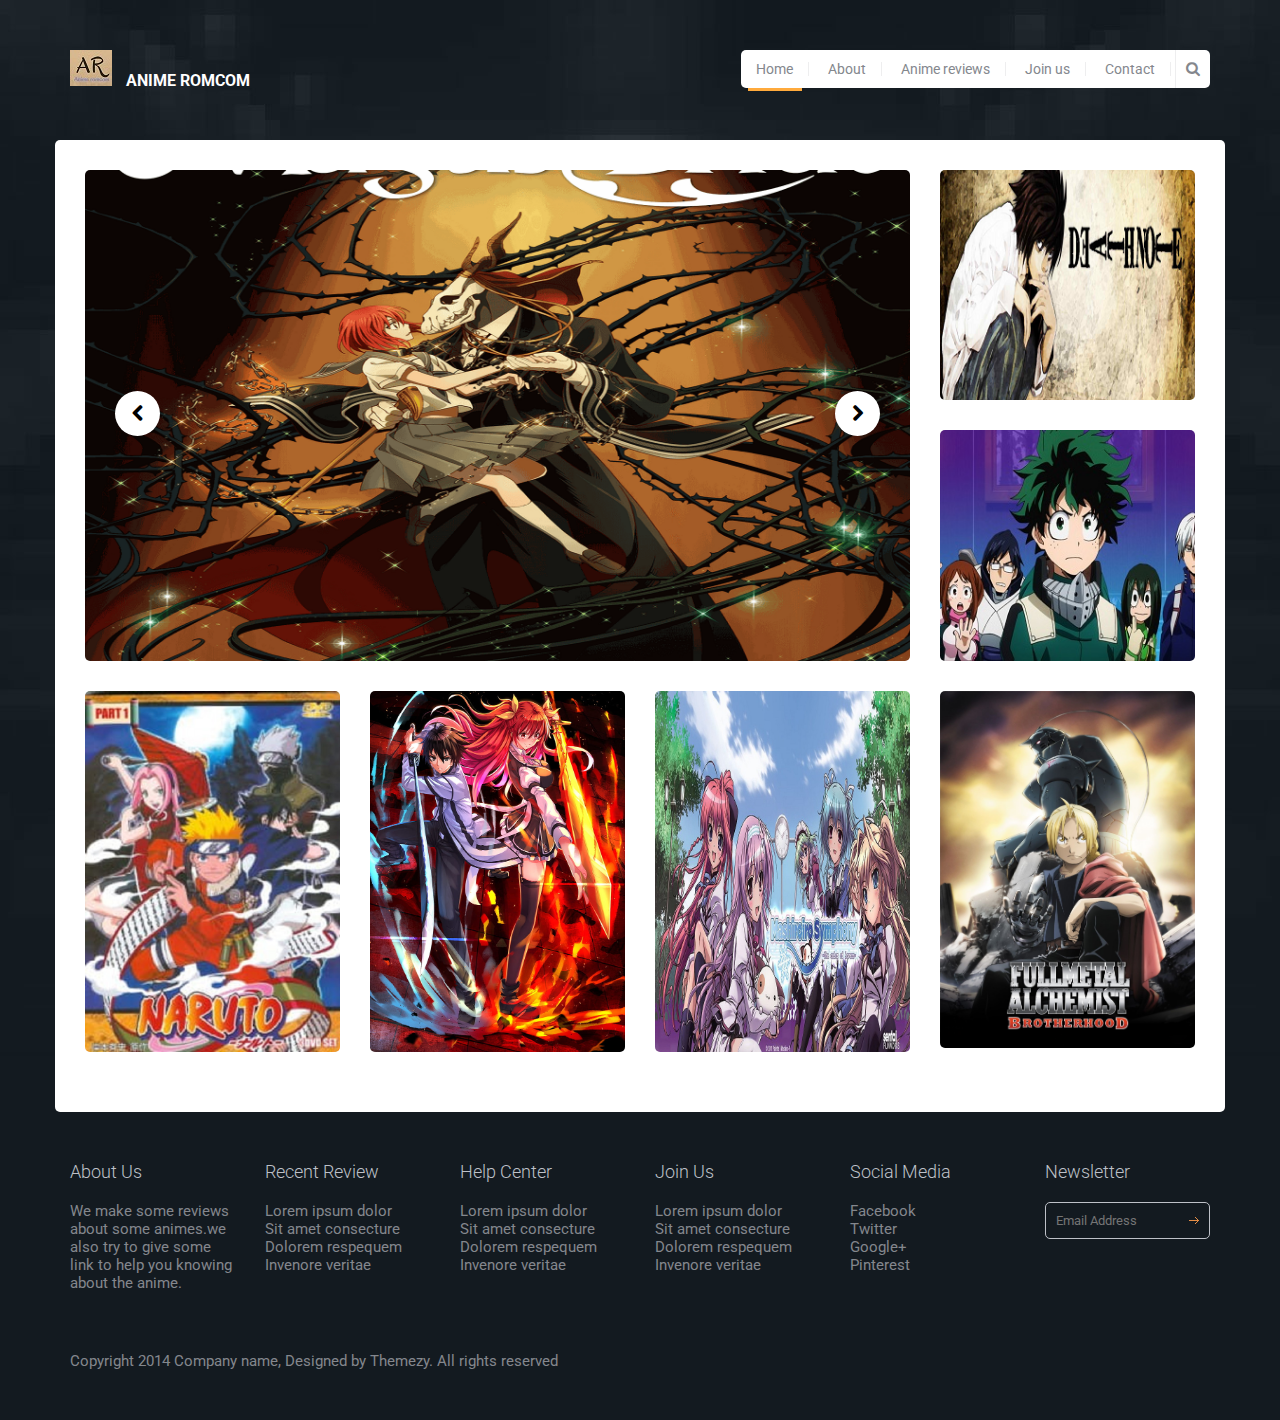
==== index.html @ d16ddba5 "First Website" ====
<!DOCTYPE html>
<html lang="en">
	<head>
		<meta charset="UTF-8">
		<meta http-equiv="X-UA-Compatible" content="IE=edge">
		<meta name="viewport" content="width=device-width, initial-scale=1.0,maximum-scale=1">
		
		<title>Movie Review</title>

		<!-- Loading third party fonts -->
		<link href="http://fonts.googleapis.com/css?family=Roboto:300,400,700|" rel="stylesheet" type="text/css">
		<link href="fonts/font-awesome.min.css" rel="stylesheet" type="text/css">

		<!-- Loading main css file -->
		<link rel="stylesheet" href="style.css">
		
		<!--[if lt IE 9]>
		<script src="js/ie-support/html5.js"></script>
		<script src="js/ie-support/respond.js"></script>
		<![endif]-->

	</head>


	<body>
		

		<div id="site-content">
			<header class="site-header">
				<div class="container">
					<a href="index.html" id="branding">
						<img src="images/logo.png" alt="" class="logo">
						<div class="logo-copy">
							<h1 class="site-title">Anime Romcom</h1>
							<small class="site-description">  </small>
						</div>
					</a> <!-- #branding -->

					<div class="main-navigation">
						<button type="button" class="menu-toggle"><i class="fa fa-bars"></i></button>
						<ul class="menu">
							<li class="menu-item current-menu-item"><a href="index.html">Home</a></li>
							<li class="menu-item"><a href="about.html">About</a></li>
							<li class="menu-item"><a href="review.html">Anime reviews</a></li>
							<li class="menu-item"><a href="joinus.html">Join us</a></li>
							<li class="menu-item"><a href="contact.html">Contact</a></li>
						</ul> <!-- .menu -->

						<form action="#" class="search-form">
							<input type="text" placeholder="Search...">
							<button><i class="fa fa-search"></i></button>
						</form>
                        <script type="text/javascript">
    document.getElementById('frmSearch').onsubmit = function() {
        window.location = 'http://www.google.com/search?q=site:yoursitename.com ' + document.getElementById('txtSearch').value;
        return false;
    }
</script>
					</div> <!-- .main-navigation -->

					<div class="mobile-navigation"></div>
				</div>
			</header>
			<main class="main-content">
				<div class="container">
					<div class="page">
						<div class="row">
							<div class="col-md-9">
								<div class="slider">
									<ul class="slides">
										<li><a href="#"><img src="dummy/slide-1.jpg" alt="Slide 1"></a></li>
										<li><a href="#"><img src="dummy/slide-2.jpg" alt="Slide 2"></a></li>
										<li><a href="#"><img src="dummy/slide-3.jpg" alt="Slide 3"></a></li>
									</ul>
								</div>
							</div>
							<div class="col-md-3">
								<div class="row">
									<div class="col-sm-6 col-md-12">
										<div class="latest-movie">
											<a href="#"><img src="dummy/thumb-1.jpg" alt="Movie 1"></a>
										</div>
									</div>
									<div class="col-sm-6 col-md-12">
										<div class="latest-movie">
											<a href="#"><img src="dummy/thumb-2.jpg" alt="Movie 2"></a>
										</div>
									</div>
								</div>
							</div>
						</div> <!-- .row -->
						<div class="row">
							<div class="col-sm-6 col-md-3">
								<div class="latest-movie">
									<a href="#"><img src="dummy/thumb-3.jpg" alt="Movie 3"></a>
								</div>
							</div>
							<div class="col-sm-6 col-md-3">
								<div class="latest-movie">
									<a href="#"><img src="dummy/thumb-4.jpg" alt="Movie 4"></a>
								</div>
							</div>
							<div class="col-sm-6 col-md-3">
								<div class="latest-movie">
									<a href="#"><img src="dummy/thumb-5.jpg" alt="Movie 5"></a>
								</div>
							</div>
							<div class="col-sm-6 col-md-3">
								<div class="latest-movie">
									<a href="#"><img src="dummy/thumb-6.jpg" alt="Movie 6"></a>
								</div>
							</div>
						</div> <!-- .row -->
						
						
								</ul> <!-- .movie-schedule -->
							</div>
						</div>
					</div>
				</div> <!-- .container -->
			</main>
			<footer class="site-footer">
				<div class="container">
					<div class="row">
						<div class="col-md-2">
							<div class="widget">
								<h3 class="widget-title">About Us</h3>
								<p>We make some reviews about some animes.we also try to give some link to help you knowing about the anime.</p>
							</div>
						</div>
						<div class="col-md-2">
							<div class="widget">
								<h3 class="widget-title">Recent Review</h3>
								<ul class="no-bullet">
									<li><a href="#">Lorem ipsum dolor</a></li>
									<li><a href="#">Sit amet consecture</a></li>
									<li><a href="#">Dolorem respequem</a></li>
									<li><a href="#">Invenore veritae</a></li>
								</ul>
							</div>
						</div>
						<div class="col-md-2">
							<div class="widget">
								<h3 class="widget-title">Help Center</h3>
								<ul class="no-bullet">
									<li><a href="#">Lorem ipsum dolor</a></li>
									<li><a href="#">Sit amet consecture</a></li>
									<li><a href="#">Dolorem respequem</a></li>
									<li><a href="#">Invenore veritae</a></li>
								</ul>
							</div>
						</div>
						<div class="col-md-2">
							<div class="widget">
								<h3 class="widget-title">Join Us</h3>
								<ul class="no-bullet">
									<li><a href="#">Lorem ipsum dolor</a></li>
									<li><a href="#">Sit amet consecture</a></li>
									<li><a href="#">Dolorem respequem</a></li>
									<li><a href="#">Invenore veritae</a></li>
								</ul>
							</div>
						</div>
						<div class="col-md-2">
							<div class="widget">
								<h3 class="widget-title">Social Media</h3>
								<ul class="no-bullet">
									<li><a href="#">Facebook</a></li>
									<li><a href="#">Twitter</a></li>
									<li><a href="#">Google+</a></li>
									<li><a href="#">Pinterest</a></li>
								</ul>
							</div>
						</div>
						<div class="col-md-2">
							<div class="widget">
								<h3 class="widget-title">Newsletter</h3>
								<form action="#" class="subscribe-form">
									<input type="text" placeholder="Email Address">
								</form>
							</div>
						</div>
					</div> <!-- .row -->

					<div class="colophon">Copyright 2014 Company name, Designed by Themezy. All rights reserved</div>
				</div> <!-- .container -->

			</footer>
		</div>
		<!-- Default snippet for navigation -->
		


		<script src="js/jquery-1.11.1.min.js"></script>
		<script src="js/plugins.js"></script>
		<script src="js/app.js"></script>
		
	</body>

</html>
---- style.css ----
article,
aside,
details,
figcaption,
figure,
footer,
header,
hgroup,
nav,
section,
summary {
  display: block; }

audio,
canvas,
video {
  display: inline-block; }

audio:not([controls]) {
  display: none;
  height: 0; }

[hidden], template {
  display: none; }

html {
  background: #fff;
  color: #000;
  -webkit-text-size-adjust: 100%;
  -ms-text-size-adjust: 100%; }

html,
button,
input,
select,
textarea {
  font-family: sans-serif; }

body {
  margin: 0; }

a {
  background: transparent; }
  a:focus {
    outline: thin dotted; }
  a:hover, a:active {
    outline: 0; }

h1 {
  font-size: 2em;
  margin: 0.67em 0; }

h2 {
  font-size: 1.5em;
  margin: 0.83em 0; }

h3 {
  font-size: 1.17em;
  margin: 1em 0; }

h4 {
  font-size: 1em;
  margin: 1.33em 0; }

h5 {
  font-size: 0.83em;
  margin: 1.67em 0; }

h6 {
  font-size: 0.75em;
  margin: 2.33em 0; }

abbr[title] {
  border-bottom: 1px dotted; }

b,
strong {
  font-weight: bold; }

dfn {
  font-style: italic; }

mark {
  background: #ff0;
  color: #000; }

code,
kbd,
pre,
samp {
  font-family: monospace, serif;
  font-size: 1em; }

pre {
  white-space: pre;
  white-space: pre-wrap;
  word-wrap: break-word; }

q {
  quotes: "\201C" "\201D" "\2018" "\2019"; }

q:before,
q:after {
  content: '';
  content: none; }

small {
  font-size: 80%; }

sub,
sup {
  font-size: 75%;
  line-height: 0;
  position: relative;
  vertical-align: baseline; }

sup {
  top: -0.5em; }

sub {
  bottom: -0.25em; }

img {
  border: 0; }

svg:not(:root) {
  overflow: hidden; }

figure {
  margin: 0; }

fieldset {
  border: 1px solid #c0c0c0;
  margin: 0 2px;
  padding: 0.35em 0.625em 0.75em; }

legend {
  border: 0;
  padding: 0;
  white-space: normal; }

button,
input,
select,
textarea {
  font-family: inherit;
  font-size: 100%;
  margin: 0;
  vertical-align: baseline; }

button,
input {
  line-height: normal; }

button,
select {
  text-transform: none; }

button,
html input[type="button"],
input[type="reset"],
input[type="submit"] {
  -webkit-appearance: button;
  cursor: pointer; }

button[disabled],
input[disabled] {
  cursor: default; }

input[type="checkbox"],
input[type="radio"] {
  -moz-box-sizing: border-box;
       box-sizing: border-box;
  padding: 0; }

input[type="search"] {
  -webkit-appearance: textfield;
  -moz-box-sizing: content-box;
  box-sizing: content-box; }

input[type="search"]::-webkit-search-cancel-button,
input[type="search"]::-webkit-search-decoration {
  -webkit-appearance: none; }

button::-moz-focus-inner, input::-moz-focus-inner {
  border: 0;
  padding: 0; }

textarea {
  overflow: auto;
  vertical-align: top; }

table {
  border-collapse: collapse;
  border-spacing: 0; }

*, *:before, *:after {
  -moz-box-sizing: border-box;
       box-sizing: border-box; }

/*
 * Global Styles
 */
body {
  background-color: #131a20;
  background-image: url(dummy/background.jpg);
  background-position: top center;
  background-repeat: no-repeat;
  color: #84878d;
  font-family: "Roboto", "Open Sans", sans-serif;
  font-size: 15px;
  font-weight: 400;
  line-height: normal; }

h1, h2, h3, h4, h5, h6 {
  font-weight: 700;
  margin: 0 0 20px; }

hr {
  border: none;
  border-bottom: 1px solid #777; }

ul, ol {
  margin: 0;
  padding-left: 0; }

a {
  text-decoration: none;
  color: black; }

address {
  font-style: normal; }

p {
  margin-top: 0; }

form input, form textarea, form select {
  outline: none;
  border: 1px solid #ccc;
  padding: 10px;
  border-radius: 5px;
  outline: none; }
form select {
  -webkit-appearance: none;
  -moz-appearance: none;
  appearance: none; }
form textarea {
  resize: vertical; }

/*
 * Reusable Components Style
 */
.button, form input[type="submit"], form button, form input[type="reset"], .contact-form input[type="submit"] {
  border: none;
  background: #ffaa3c;
  padding: 10px;
  border-radius: 3px;
  color: #92601e;
  box-shadow: 0 1px 1px rgba(0, 0, 0, 0.3);
  -webkit-transition: .3s ease;
          transition: .3s ease; }
  .button:hover, form input[type="submit"]:hover, form button:hover, form input[type="reset"]:hover, .contact-form input[type="submit"]:hover, .button:focus, form input[type="submit"]:focus, form button:focus, form input[type="reset"]:focus, .contact-form input[type="submit"]:focus {
    background-color: #ffc06f; }

.slider {
  position: relative;
  margin-bottom: 30px; }
  .slider .slides {
    list-style: none;
    *zoom: 1; }
    .slider .slides:after {
      content: " ";
      clear: both;
      display: block;
      overflow: hidden;
      height: 0; }
  .slider li {
    border-radius: 5px;
    overflow: hidden; }
  .slider img {
    max-width: 100%;
    width: 100%;
    height: auto;
    display: block; }
  .slider .flex-direction-nav {
    list-style: none;
    z-index: 2;
    position: absolute;
    top: 45%;
    width: 100%; }
    .slider .flex-direction-nav a {
      width: 45px;
      height: 45px;
      border-radius: 50%;
      background: white;
      text-align: center;
      line-height: 2.5;
      font-size: 18px;
      font-size: 1.2em;
      display: block;
      position: absolute;
      -webkit-transition: .3s ease;
              transition: .3s ease; }
      .slider .flex-direction-nav a:hover {
        background-color: #ffaa3c;
        color: white; }
    .slider .flex-direction-nav .flex-prev {
      left: 30px; }
    .slider .flex-direction-nav .flex-next {
      right: 30px; }

.latest-movie {
  margin-bottom: 30px;
  border-radius: 5px;
  overflow: hidden; }
  .latest-movie img {
    max-width: 100%;
    width: 100%;
    display: block;
    height: auto; }


.team {
  text-align: center;
  margin: 0 0 30px; }
  .team .team-image {
    width: 70px;
    height: 70px;
    border-radius: 20%;
    overflow: hidden;
    margin: 0 auto 10px; }
    .team .team-image img {
      display: block;
      max-width: 100%;
      width: 100%; }
  .team .team-name {
    text-decoration-color: black;
    font-size: 16px;
    font-size: 1.0666666667em;
    margin: 0; }
  .team .team-title {
    font-size: 12px;
    font-size: 0.8em; }

.social-links {
  margin: 20px 0; }
  .social-links a {
    color: white;
    display: inline-block;
    width: 30px;
    height: 30px;
    text-align: center;
    border-radius: 50%;
    line-height: 1.9;
    -webkit-transition: .3s ease;
            transition: .3s ease; }
  .social-links .facebook {
    background-color: #204385; }
    .social-links .facebook:hover {
      background-color: #2a58ae; }
  .social-links .twitter {
    background-color: #2aa9e0; }
    .social-links .twitter:hover {
      background-color: #57bbe6; }
  .social-links .google-plus {
    background-color: #d3492c; }
    .social-links .google-plus:hover {
      background-color: #dc6d56; }
   .youtube {
   background: #bb0000;
   color: white;
}

.breadcrumbs {
  padding-bottom: 20px;
  margin-bottom: 30px;
  border-bottom: 1px solid #ebebeb; }
  .breadcrumbs a {
    font-weight: 400;
    color: #9ea1a6; }
    .breadcrumbs a:after {
      content: " ";
      width: 8px;
      height: 5px;
      display: inline-block;
      margin-left: 10px;
      margin-right: 10px;
      background: url(images/arrow-gray.png) no-repeat; }
    .breadcrumbs a:hover {
      color: #ffaa3c; }
  .breadcrumbs span {
    color: #84878d; }

ul.arrow {
  list-style: none; }
  ul.arrow li {
    padding-left: 20px;
    background: url(images/arrow.png) no-repeat 0 center;
    margin-bottom: 5px; }
    ul.arrow li a {
      color: #84878d;
      -webkit-transition: .3s ease;
              transition: .3s ease; }
      ul.arrow li a:hover {
        color: #ffaa3c; }

/* Star rating style */
.star-rating {
  display: inline-block;
  overflow: hidden;
  position: relative;
  top: 2px;
  height: 1em;
  line-height: 1.1;
  font-size: 15px;
  font-size: 1em;
  width: 4.7em;
  font-family: "FontAwesome"; }

.star-rating:before {
  content: "\f005\f005\f005\f005\f005";
  float: left;
  top: 0;
  left: 0;
  position: absolute; }

.star-rating span {
  overflow: hidden;
  float: left;
  top: 0;
  left: 0;
  position: absolute;
  padding-top: 1.5em; }

.star-rating span:before {
  content: "\f005\f005\f005\f005\f005";
  top: 0;
  position: absolute;
  left: 0;
  color: #ffaa3c; }

.feature {
  margin-bottom: 30px; }
  .feature .feature-title {
    color: #ffaa3c;
    font-size: 30px;
    font-size: 2em;
    margin: 0; }
  .feature .feature-subtitle {
    font-size: 24px;
    font-size: 1.6em;
    margin: 0 0 30px;
    font-weight: 300;
    display: block; }
  .feature p {
    margin-bottom: 30px; }

.map {
  clear: both;
  height: 490px;
  margin-bottom: 30px; }

.contact-detail {
  list-style: none;
  margin-bottom: 30px; }
  .contact-detail li {
    padding-left: 30px;
    position: relative;
    margin-bottom: 10px; }
    .contact-detail li img {
      position: absolute;
      left: 0;
      top: 5px; }

.contact-form {
  margin-bottom: 30px;
  *zoom: 1; }
  .contact-form:after {
    content: " ";
    clear: both;
    display: block;
    overflow: hidden;
    height: 0; }
  .contact-form input:not([type="submit"]), .contact-form textarea {
    margin-bottom: 10px;
    border: 1px solid #ccc;
    padding: 10px 10px 10px 40px;
    display: block;
    width: 100%;
    border-radius: 3px;
    box-shadow: inset 0 1px 1px rgba(0, 0, 0, 0.1);
    background-repeat: no-repeat;
    background-position: 10px 15px;
    -webkit-transition: .3s ease;
            transition: .3s ease;
    outline: none; }
    .contact-form input:not([type="submit"]):focus, .contact-form input:not([type="submit"]):hover, .contact-form textarea:focus, .contact-form textarea:hover {
      border-color: #ffaa3c; }
  .contact-form textarea {
    min-height: 100px; }
  .contact-form .name {
    background-image: url("images/icon-contact-user.png"); }
    @media all and (-webkit-min-device-pixel-ratio: 1.5), all and (-o-min-device-pixel-ratio: 3 / 2), all and (min--moz-device-pixel-ratio: 1.5), all and (min-device-pixel-ratio: 1.5) {
      .contact-form .name {
        background-image: url("images/icon-contact-user@2x.png");
        background-size: 12px 14px; } }
  .contact-form .email {
    background-image: url("images/icon-contact-envelope.png"); }
    @media all and (-webkit-min-device-pixel-ratio: 1.5), all and (-o-min-device-pixel-ratio: 3 / 2), all and (min--moz-device-pixel-ratio: 1.5), all and (min-device-pixel-ratio: 1.5) {
      .contact-form .email {
        background-image: url("images/icon-contact-envelope@2x.png");
        background-size: 14px 11px; } }
  .contact-form .website {
    background-image: url("images/icon-contact-globe.png"); }
    @media all and (-webkit-min-device-pixel-ratio: 1.5), all and (-o-min-device-pixel-ratio: 3 / 2), all and (min--moz-device-pixel-ratio: 1.5), all and (min-device-pixel-ratio: 1.5) {
      .contact-form .website {
        background-image: url("images/icon-contact-globe@2x.png");
        background-size: 14px 14px; } }
  .contact-form .message {
    background-image: url("images/icon-contact-pencil.png"); }
    @media all and (-webkit-min-device-pixel-ratio: 1.5), all and (-o-min-device-pixel-ratio: 3 / 2), all and (min--moz-device-pixel-ratio: 1.5), all and (min-device-pixel-ratio: 1.5) {
      .contact-form .message {
        background-image: url("images/icon-contact-pencil@2x.png");
        background-size: 14px 14px; } }
  .contact-form input[type="submit"] {
    float: right; }

.container {
  margin-right: auto;
  margin-left: auto;
  padding-left: 15px;
  padding-right: 15px;
  *zoom: 1; }
  .container:after {
    content: " ";
    clear: both;
    display: block;
    overflow: hidden;
    height: 0; }
  @media (min-width: 768px) {
    .container {
      width: 750px; } }
  @media (min-width: 992px) {
    .container {
      width: 970px; } }
  @media (min-width: 1200px) {
    .container {
      width: 1170px; } }

.container-fluid {
  margin-right: auto;
  margin-left: auto;
  padding-left: 15px;
  padding-right: 15px;
  *zoom: 1; }
  .container-fluid:after {
    content: " ";
    clear: both;
    display: block;
    overflow: hidden;
    height: 0; }

.row {
  margin-left: -15px;
  margin-right: -15px;
  *zoom: 1; }
  .row:after {
    content: " ";
    clear: both;
    display: block;
    overflow: hidden;
    height: 0; }

.col-xs-1, .col-sm-1, .col-md-1, .col-lg-1, .col-xs-2, .col-sm-2, .col-md-2, .col-lg-2, .col-xs-3, .col-sm-3, .col-md-3, .col-lg-3, .col-xs-4, .col-sm-4, .col-md-4, .col-lg-4, .col-xs-5, .col-sm-5, .col-md-5, .col-lg-5, .col-xs-6, .col-sm-6, .col-md-6, .col-lg-6, .col-xs-7, .col-sm-7, .col-md-7, .col-lg-7, .col-xs-8, .col-sm-8, .col-md-8, .col-lg-8, .col-xs-9, .col-sm-9, .col-md-9, .col-lg-9, .col-xs-10, .col-sm-10, .col-md-10, .col-lg-10, .col-xs-11, .col-sm-11, .col-md-11, .col-lg-11, .col-xs-12, .col-sm-12, .col-md-12, .col-lg-12 {
  position: relative;
  min-height: 1px;
  padding-left: 15px;
  padding-right: 15px; }

.col-xs-1, .col-xs-2, .col-xs-3, .col-xs-4, .col-xs-5, .col-xs-6, .col-xs-7, .col-xs-8, .col-xs-9, .col-xs-10, .col-xs-11, .col-xs-12 {
  float: left; }

.col-xs-1 {
  width: 8.3333333333%; }

.col-xs-2 {
  width: 16.6666666667%; }

.col-xs-3 {
  width: 25%; }

.col-xs-4 {
  width: 33.3333333333%; }

.col-xs-5 {
  width: 41.6666666667%; }

.col-xs-6 {
  width: 50%; }

.col-xs-7 {
  width: 58.3333333333%; }

.col-xs-8 {
  width: 66.6666666667%; }

.col-xs-9 {
  width: 75%; }

.col-xs-10 {
  width: 83.3333333333%; }

.col-xs-11 {
  width: 91.6666666667%; }

.col-xs-12 {
  width: 100%; }

.col-xs-pull-0 {
  right: auto; }

.col-xs-pull-1 {
  right: 8.3333333333%; }

.col-xs-pull-2 {
  right: 16.6666666667%; }

.col-xs-pull-3 {
  right: 25%; }

.col-xs-pull-4 {
  right: 33.3333333333%; }

.col-xs-pull-5 {
  right: 41.6666666667%; }

.col-xs-pull-6 {
  right: 50%; }

.col-xs-pull-7 {
  right: 58.3333333333%; }

.col-xs-pull-8 {
  right: 66.6666666667%; }

.col-xs-pull-9 {
  right: 75%; }

.col-xs-pull-10 {
  right: 83.3333333333%; }

.col-xs-pull-11 {
  right: 91.6666666667%; }

.col-xs-pull-12 {
  right: 100%; }

.col-xs-push-0 {
  left: auto; }

.col-xs-push-1 {
  left: 8.3333333333%; }

.col-xs-push-2 {
  left: 16.6666666667%; }

.col-xs-push-3 {
  left: 25%; }

.col-xs-push-4 {
  left: 33.3333333333%; }

.col-xs-push-5 {
  left: 41.6666666667%; }

.col-xs-push-6 {
  left: 50%; }

.col-xs-push-7 {
  left: 58.3333333333%; }

.col-xs-push-8 {
  left: 66.6666666667%; }

.col-xs-push-9 {
  left: 75%; }

.col-xs-push-10 {
  left: 83.3333333333%; }

.col-xs-push-11 {
  left: 91.6666666667%; }

.col-xs-push-12 {
  left: 100%; }

.col-xs-offset-0 {
  margin-left: 0%; }

.col-xs-offset-1 {
  margin-left: 8.3333333333%; }

.col-xs-offset-2 {
  margin-left: 16.6666666667%; }

.col-xs-offset-3 {
  margin-left: 25%; }

.col-xs-offset-4 {
  margin-left: 33.3333333333%; }

.col-xs-offset-5 {
  margin-left: 41.6666666667%; }

.col-xs-offset-6 {
  margin-left: 50%; }

.col-xs-offset-7 {
  margin-left: 58.3333333333%; }

.col-xs-offset-8 {
  margin-left: 66.6666666667%; }

.col-xs-offset-9 {
  margin-left: 75%; }

.col-xs-offset-10 {
  margin-left: 83.3333333333%; }

.col-xs-offset-11 {
  margin-left: 91.6666666667%; }

.col-xs-offset-12 {
  margin-left: 100%; }

@media (min-width: 768px) {
  .col-sm-1, .col-sm-2, .col-sm-3, .col-sm-4, .col-sm-5, .col-sm-6, .col-sm-7, .col-sm-8, .col-sm-9, .col-sm-10, .col-sm-11, .col-sm-12 {
    float: left; }

  .col-sm-1 {
    width: 8.3333333333%; }

  .col-sm-2 {
    width: 16.6666666667%; }

  .col-sm-3 {
    width: 25%; }

  .col-sm-4 {
    width: 33.3333333333%; }

  .col-sm-5 {
    width: 41.6666666667%; }

  .col-sm-6 {
    width: 50%; }

  .col-sm-7 {
    width: 58.3333333333%; }

  .col-sm-8 {
    width: 66.6666666667%; }

  .col-sm-9 {
    width: 75%; }

  .col-sm-10 {
    width: 83.3333333333%; }

  .col-sm-11 {
    width: 91.6666666667%; }

  .col-sm-12 {
    width: 100%; }

  .col-sm-pull-0 {
    right: auto; }

  .col-sm-pull-1 {
    right: 8.3333333333%; }

  .col-sm-pull-2 {
    right: 16.6666666667%; }

  .col-sm-pull-3 {
    right: 25%; }

  .col-sm-pull-4 {
    right: 33.3333333333%; }

  .col-sm-pull-5 {
    right: 41.6666666667%; }

  .col-sm-pull-6 {
    right: 50%; }

  .col-sm-pull-7 {
    right: 58.3333333333%; }

  .col-sm-pull-8 {
    right: 66.6666666667%; }

  .col-sm-pull-9 {
    right: 75%; }

  .col-sm-pull-10 {
    right: 83.3333333333%; }

  .col-sm-pull-11 {
    right: 91.6666666667%; }

  .col-sm-pull-12 {
    right: 100%; }

  .col-sm-push-0 {
    left: auto; }

  .col-sm-push-1 {
    left: 8.3333333333%; }

  .col-sm-push-2 {
    left: 16.6666666667%; }

  .col-sm-push-3 {
    left: 25%; }

  .col-sm-push-4 {
    left: 33.3333333333%; }

  .col-sm-push-5 {
    left: 41.6666666667%; }

  .col-sm-push-6 {
    left: 50%; }

  .col-sm-push-7 {
    left: 58.3333333333%; }

  .col-sm-push-8 {
    left: 66.6666666667%; }

  .col-sm-push-9 {
    left: 75%; }

  .col-sm-push-10 {
    left: 83.3333333333%; }

  .col-sm-push-11 {
    left: 91.6666666667%; }

  .col-sm-push-12 {
    left: 100%; }

  .col-sm-offset-0 {
    margin-left: 0%; }

  .col-sm-offset-1 {
    margin-left: 8.3333333333%; }

  .col-sm-offset-2 {
    margin-left: 16.6666666667%; }

  .col-sm-offset-3 {
    margin-left: 25%; }

  .col-sm-offset-4 {
    margin-left: 33.3333333333%; }

  .col-sm-offset-5 {
    margin-left: 41.6666666667%; }

  .col-sm-offset-6 {
    margin-left: 50%; }

  .col-sm-offset-7 {
    margin-left: 58.3333333333%; }

  .col-sm-offset-8 {
    margin-left: 66.6666666667%; }

  .col-sm-offset-9 {
    margin-left: 75%; }

  .col-sm-offset-10 {
    margin-left: 83.3333333333%; }

  .col-sm-offset-11 {
    margin-left: 91.6666666667%; }

  .col-sm-offset-12 {
    margin-left: 100%; } }
@media (min-width: 992px) {
  .col-md-1, .col-md-2, .col-md-3, .col-md-4, .col-md-5, .col-md-6, .col-md-7, .col-md-8, .col-md-9, .col-md-10, .col-md-11, .col-md-12 {
    float: left; }

  .col-md-1 {
    width: 8.3333333333%; }

  .col-md-2 {
    width: 16.6666666667%; }

  .col-md-3 {
    width: 25%; }

  .col-md-4 {
    width: 33.3333333333%; }

  .col-md-5 {
    width: 41.6666666667%; }

  .col-md-6 {
    width: 50%; }

  .col-md-7 {
    width: 58.3333333333%; }

  .col-md-8 {
    width: 66.6666666667%; }

  .col-md-9 {
    width: 75%; }

  .col-md-10 {
    width: 83.3333333333%; }

  .col-md-11 {
    width: 91.6666666667%; }

  .col-md-12 {
    width: 100%; }

  .col-md-pull-0 {
    right: auto; }

  .col-md-pull-1 {
    right: 8.3333333333%; }

  .col-md-pull-2 {
    right: 16.6666666667%; }

  .col-md-pull-3 {
    right: 25%; }

  .col-md-pull-4 {
    right: 33.3333333333%; }

  .col-md-pull-5 {
    right: 41.6666666667%; }

  .col-md-pull-6 {
    right: 50%; }

  .col-md-pull-7 {
    right: 58.3333333333%; }

  .col-md-pull-8 {
    right: 66.6666666667%; }

  .col-md-pull-9 {
    right: 75%; }

  .col-md-pull-10 {
    right: 83.3333333333%; }

  .col-md-pull-11 {
    right: 91.6666666667%; }

  .col-md-pull-12 {
    right: 100%; }

  .col-md-push-0 {
    left: auto; }

  .col-md-push-1 {
    left: 8.3333333333%; }

  .col-md-push-2 {
    left: 16.6666666667%; }

  .col-md-push-3 {
    left: 25%; }

  .col-md-push-4 {
    left: 33.3333333333%; }

  .col-md-push-5 {
    left: 41.6666666667%; }

  .col-md-push-6 {
    left: 50%; }

  .col-md-push-7 {
    left: 58.3333333333%; }

  .col-md-push-8 {
    left: 66.6666666667%; }

  .col-md-push-9 {
    left: 75%; }

  .col-md-push-10 {
    left: 83.3333333333%; }

  .col-md-push-11 {
    left: 91.6666666667%; }

  .col-md-push-12 {
    left: 100%; }

  .col-md-offset-0 {
    margin-left: 0%; }

  .col-md-offset-1 {
    margin-left: 8.3333333333%; }

  .col-md-offset-2 {
    margin-left: 16.6666666667%; }

  .col-md-offset-3 {
    margin-left: 25%; }

  .col-md-offset-4 {
    margin-left: 33.3333333333%; }

  .col-md-offset-5 {
    margin-left: 41.6666666667%; }

  .col-md-offset-6 {
    margin-left: 50%; }

  .col-md-offset-7 {
    margin-left: 58.3333333333%; }

  .col-md-offset-8 {
    margin-left: 66.6666666667%; }

  .col-md-offset-9 {
    margin-left: 75%; }

  .col-md-offset-10 {
    margin-left: 83.3333333333%; }

  .col-md-offset-11 {
    margin-left: 91.6666666667%; }

  .col-md-offset-12 {
    margin-left: 100%; } }
@media (min-width: 1200px) {
  .col-lg-1, .col-lg-2, .col-lg-3, .col-lg-4, .col-lg-5, .col-lg-6, .col-lg-7, .col-lg-8, .col-lg-9, .col-lg-10, .col-lg-11, .col-lg-12 {
    float: left; }

  .col-lg-1 {
    width: 8.3333333333%; }

  .col-lg-2 {
    width: 16.6666666667%; }

  .col-lg-3 {
    width: 25%; }

  .col-lg-4 {
    width: 33.3333333333%; }

  .col-lg-5 {
    width: 41.6666666667%; }

  .col-lg-6 {
    width: 50%; }

  .col-lg-7 {
    width: 58.3333333333%; }

  .col-lg-8 {
    width: 66.6666666667%; }

  .col-lg-9 {
    width: 75%; }

  .col-lg-10 {
    width: 83.3333333333%; }

  .col-lg-11 {
    width: 91.6666666667%; }

  .col-lg-12 {
    width: 100%; }

  .col-lg-pull-0 {
    right: auto; }

  .col-lg-pull-1 {
    right: 8.3333333333%; }

  .col-lg-pull-2 {
    right: 16.6666666667%; }

  .col-lg-pull-3 {
    right: 25%; }

  .col-lg-pull-4 {
    right: 33.3333333333%; }

  .col-lg-pull-5 {
    right: 41.6666666667%; }

  .col-lg-pull-6 {
    right: 50%; }

  .col-lg-pull-7 {
    right: 58.3333333333%; }

  .col-lg-pull-8 {
    right: 66.6666666667%; }

  .col-lg-pull-9 {
    right: 75%; }

  .col-lg-pull-10 {
    right: 83.3333333333%; }

  .col-lg-pull-11 {
    right: 91.6666666667%; }

  .col-lg-pull-12 {
    right: 100%; }

  .col-lg-push-0 {
    left: auto; }

  .col-lg-push-1 {
    left: 8.3333333333%; }

  .col-lg-push-2 {
    left: 16.6666666667%; }

  .col-lg-push-3 {
    left: 25%; }

  .col-lg-push-4 {
    left: 33.3333333333%; }

  .col-lg-push-5 {
    left: 41.6666666667%; }

  .col-lg-push-6 {
    left: 50%; }

  .col-lg-push-7 {
    left: 58.3333333333%; }

  .col-lg-push-8 {
    left: 66.6666666667%; }

  .col-lg-push-9 {
    left: 75%; }

  .col-lg-push-10 {
    left: 83.3333333333%; }

  .col-lg-push-11 {
    left: 91.6666666667%; }

  .col-lg-push-12 {
    left: 100%; }

  .col-lg-offset-0 {
    margin-left: 0%; }

  .col-lg-offset-1 {
    margin-left: 8.3333333333%; }

  .col-lg-offset-2 {
    margin-left: 16.6666666667%; }

  .col-lg-offset-3 {
    margin-left: 25%; }

  .col-lg-offset-4 {
    margin-left: 33.3333333333%; }

  .col-lg-offset-5 {
    margin-left: 41.6666666667%; }

  .col-lg-offset-6 {
    margin-left: 50%; }

  .col-lg-offset-7 {
    margin-left: 58.3333333333%; }

  .col-lg-offset-8 {
    margin-left: 66.6666666667%; }

  .col-lg-offset-9 {
    margin-left: 75%; }

  .col-lg-offset-10 {
    margin-left: 83.3333333333%; }

  .col-lg-offset-11 {
    margin-left: 91.6666666667%; }

  .col-lg-offset-12 {
    margin-left: 100%; } }
@-ms-viewport {
  width: device-width; }
.visible-xs, .visible-sm, .visible-md, .visible-lg {
  display: none !important; }

.visible-xs-block,
.visible-xs-inline,
.visible-xs-inline-block,
.visible-sm-block,
.visible-sm-inline,
.visible-sm-inline-block,
.visible-md-block,
.visible-md-inline,
.visible-md-inline-block,
.visible-lg-block,
.visible-lg-inline,
.visible-lg-inline-block {
  display: none !important; }

@media (max-width: 767px) {
  .visible-xs {
    display: block !important; }

  table.visible-xs {
    display: table; }

  tr.visible-xs {
    display: table-row !important; }

  th.visible-xs,
  td.visible-xs {
    display: table-cell !important; } }
@media (max-width: 767px) {
  .visible-xs-block {
    display: block !important; } }

@media (max-width: 767px) {
  .visible-xs-inline {
    display: inline !important; } }

@media (max-width: 767px) {
  .visible-xs-inline-block {
    display: inline-block !important; } }

@media (min-width: 768px) and (max-width: 991px) {
  .visible-sm {
    display: block !important; }

  table.visible-sm {
    display: table; }

  tr.visible-sm {
    display: table-row !important; }

  th.visible-sm,
  td.visible-sm {
    display: table-cell !important; } }
@media (min-width: 768px) and (max-width: 991px) {
  .visible-sm-block {
    display: block !important; } }

@media (min-width: 768px) and (max-width: 991px) {
  .visible-sm-inline {
    display: inline !important; } }

@media (min-width: 768px) and (max-width: 991px) {
  .visible-sm-inline-block {
    display: inline-block !important; } }

@media (min-width: 992px) and (max-width: 1199px) {
  .visible-md {
    display: block !important; }

  table.visible-md {
    display: table; }

  tr.visible-md {
    display: table-row !important; }

  th.visible-md,
  td.visible-md {
    display: table-cell !important; } }
@media (min-width: 992px) and (max-width: 1199px) {
  .visible-md-block {
    display: block !important; } }

@media (min-width: 992px) and (max-width: 1199px) {
  .visible-md-inline {
    display: inline !important; } }

@media (min-width: 992px) and (max-width: 1199px) {
  .visible-md-inline-block {
    display: inline-block !important; } }

@media (min-width: 1200px) {
  .visible-lg {
    display: block !important; }

  table.visible-lg {
    display: table; }

  tr.visible-lg {
    display: table-row !important; }

  th.visible-lg,
  td.visible-lg {
    display: table-cell !important; } }
@media (min-width: 1200px) {
  .visible-lg-block {
    display: block !important; } }

@media (min-width: 1200px) {
  .visible-lg-inline {
    display: inline !important; } }

@media (min-width: 1200px) {
  .visible-lg-inline-block {
    display: inline-block !important; } }

@media (max-width: 767px) {
  .hidden-xs {
    display: none !important; } }
@media (min-width: 768px) and (max-width: 991px) {
  .hidden-sm {
    display: none !important; } }
@media (min-width: 992px) and (max-width: 1199px) {
  .hidden-md {
    display: none !important; } }
@media (min-width: 1200px) {
  .hidden-lg {
    display: none !important; } }
.visible-print {
  display: none !important; }

@media print {
  .visible-print {
    display: block !important; }

  table.visible-print {
    display: table; }

  tr.visible-print {
    display: table-row !important; }

  th.visible-print,
  td.visible-print {
    display: table-cell !important; } }
.visible-print-block {
  display: none !important; }
  @media print {
    .visible-print-block {
      display: block !important; } }

.visible-print-inline {
  display: none !important; }
  @media print {
    .visible-print-inline {
      display: inline !important; } }

.visible-print-inline-block {
  display: none !important; }
  @media print {
    .visible-print-inline-block {
      display: inline-block !important; } }

@media print {
  .hidden-print {
    display: none !important; } }
/*
 * Header Styles
 */
.site-header {
  padding: 50px 0;
  *zoom: 1; }
  .site-header:after {
    content: " ";
    clear: both;
    display: block;
    overflow: hidden;
    height: 0; }

#branding {
  float: left; }
  #branding .logo, #branding .logo-copy {
    display: inline-block; }
  #branding .logo {
    margin-right: 10px; }
  #branding .site-title {
    margin: 0;
    text-transform: uppercase;
    color: white;
    font-size: 16px;
    font-size: 1.0666666667em; }
    #branding .site-title a {
      color: white; }
  #branding .site-description {
    font-size: 13px;
    font-size: 0.8666666667em;
    color: #9198af; }

.main-navigation {
  float: right;
  background: white;
  border-radius: 5px; }
  .main-navigation .menu-toggle, .main-navigation .menu, .main-navigation .search-form {
    display: inline-block;
    vertical-align: middle; }
  .main-navigation .menu-toggle {
    color: #333;
    border: none;
    background: none;
    font-size: 18px;
    font-size: 1.2em;
    padding: 8px 15px;
    display: none;
    outline: none; }
    @media screen and (max-width: 990px) {
      .main-navigation .menu-toggle {
        display: inline-block; } }
    @media screen and (min-width: 991px) {
      .main-navigation .menu-toggle {
        display: none !important; } }
  .main-navigation .menu {
    list-style: none;
    margin: 0; }
    @media screen and (min-width: 991px) {
      .main-navigation .menu {
        display: inline-block !important; } }
    @media screen and (max-width: 990px) {
      .main-navigation .menu {
        display: none; } }
  .main-navigation .menu-item {
    display: inline-block;
    padding: 10px 0; }
    .main-navigation .menu-item a {
      padding: 0 15px;
      display: inline-block;
      color: #84878d;
      font-size: 14px;
      font-size: 0.9333333333em;
      font-weight: 400;
      line-height: 1;
      border-right: 1px solid #eeeeef; }
    .main-navigation .menu-item.current-menu-item, .main-navigation .menu-item:hover {
      position: relative; }
      .main-navigation .menu-item.current-menu-item:after, .main-navigation .menu-item:hover:after {
        content: " ";
        position: absolute;
        width: 80%;
        height: 3px;
        background-color: #ffaa3c;
        bottom: -3px;
        left: 0;
        right: 0;
        margin: 0 auto;
        display: block; }
  .main-navigation .search-form input {
    background-color: #f0f0f0;
    border: none;
    border-left: 1px solid #eeeeef;
    border-radius: 0;
    font-family: inherit;
    font-weight: 300;
    width: 0;
    visibility: hidden;
    opacity: 0;
    -webkit-transition: .3s ease;
            transition: .3s ease;
    padding: 10px 0; }
    .main-navigation .search-form input.active {
      width: 200px;
      visibility: visible;
      opacity: 1;
      padding: 10px; }
  .main-navigation .search-form button {
    background-color: transparent;
    border: none;
    border-left: 1px solid #eeeeef;
    border-radius: 0;
    border-top-right-radius: 5px;
    border-bottom-right-radius: 5px;
    margin-left: -5px;
    color: inherit;
    box-shadow: none;
    outline: none;
    -webkit-transition: .3s ease;
            transition: .3s ease; }
    .main-navigation .search-form button.active {
      background-color: #f0f0f0; }

.mobile-navigation {
  clear: both;
  padding-top: 20px;
  display: none; }
  @media screen and (min-width: 991px) {
    .mobile-navigation {
      display: none !important; } }
  .mobile-navigation .menu {
    padding: 10px 20px;
    background-color: white;
    border-radius: 3px;
    list-style: none; }
    .mobile-navigation .menu li {
      border-bottom: 1px solid #eeeeef; }
      .mobile-navigation .menu li:last-child {
        border-bottom: none; }
    .mobile-navigation .menu a {
      color: #84878d;
      padding: 10px;
      display: block; }
      .mobile-navigation .menu a:hover {
        color: #ffaa3c; }

.main-content .container {
  background: white;
  border-radius: 5px;
  padding: 30px; }

.section-title {
  font-size: 30px;
  font-size: 2em;
  font-weight: 300; }

.movie-schedule {
  list-style: none; }
  .movie-schedule li {
    padding: 10px 0;
    border-bottom: 1px solid #d7d8da; }
    .movie-schedule li:last-child {
      border-bottom: none; }
  .movie-schedule .date, .movie-schedule .entry-title {
    display: inline-block; }
  .movie-schedule .date {
    width: 80px;
    padding: 5px 10px;
    text-align: center;
    font-size: 12px;
    font-size: 0.8em;
    border: 1px solid #d7d8da;
    border-radius: 3px;
    margin-right: 10px; }
  .movie-schedule .entry-title {
    font-size: 15px;
    font-size: 1em;
    font-weight: 400;
    margin: 0; }
    .movie-schedule .entry-title a {
      -webkit-transition: .3s ease;
              transition: .3s ease; }
      .movie-schedule .entry-title a:hover {
        color: #84878d; }

.no-bullet {
  list-style: none; }

.leading {
  font-size: 26px;
  font-size: 1.7333333333em;
  font-weight: 300; }

.page figure {
  margin-bottom: 30px; }
.page img {
  max-width: 100%; }
.page .movie-title {
  font-size: 36px;
  font-size: 2.4em;
  font-weight: 300; }

.filters {
  margin-bottom: 50px; }
  .filters select {
    -webkit-appearance: none;
    -moz-appearance: none;
    appearance: none;
    padding: 10px 50px 10px 10px;
    background-color: #e7e7e7;
    border-radius: 5px;
    border: none;
    margin-right: 10px;
    box-shadow: 0 1px 1px rgba(0, 0, 0, 0.3);
    outline: none;
    background-image: url(images/select.png);
    background-repeat: no-repeat;
    background-position: 100% center; }

.movie-list {
  margin: 0 -15px; }
  .movie-list .movie {
    width: 25%;
    padding: 0 15px;
    float: left;
    margin-bottom: 30px; }
    @media screen and (min-width: 991px) {
      .movie-list .movie:nth-child(4n+1) {
        clear: both; } }
    @media screen and (max-width: 990px) {
      .movie-list .movie {
        width: 50%; }
        .movie-list .movie:nth-child(4n+1) {
          clear: none; }
        .movie-list .movie:nth-child(2n+1) {
          clear: both; } }
    @media screen and (max-width: 480px) {
      .movie-list .movie {
        width: 100%;
        clear: both; } }
    .movie-list .movie .movie-poster {
      border-radius: 5px;
      overflow: hidden;
      margin-bottom: 20px;
      border: 1px solid transparent; }
      .movie-list .movie .movie-poster img {
        display: block;
        width: 100%;
        max-width: 100%;
        height: auto;
        -webkit-transition: .3s ease;
                transition: .3s ease; }
    .movie-list .movie:hover img {
      -webkit-transform: scale(1.2);
          -ms-transform: scale(1.2);
              transform: scale(1.2); }
    .movie-list .movie .movie-title {
      font-size: 24px;
      font-size: 1.6em;
      font-weight: 300;
      margin-bottom: 20px; }
      .movie-list .movie .movie-title a {
        color: #84878d;
        -webkit-transition: .3s ease;
                transition: .3s ease; }
        .movie-list .movie .movie-title a:hover {
          color: #ffaa3c; }

.pagination {
  clear: both;
  text-align: center; }
  .pagination .page-number {
    display: inline-block;
    width: 40px;
    height: 40px;
    border-radius: 5px;
    background: #e7e7e7;
    box-shadow: 0 1px 1px rgba(0, 0, 0, 0.2);
    line-height: 2.6;
    color: #84878d;
    font-size: 15px;
    font-size: 1em;
    -webkit-transition: .3s ease;
            transition: .3s ease; }
    .pagination .page-number.current, .pagination .page-number:hover {
      background: #ffaa3c;
      color: white; }

.movie-meta, .starring {
  margin-bottom: 30px;
  list-style: none; }
  .movie-meta li, .starring li {
    margin-bottom: 10px; }

/*
 * Footer Styles
 */
.site-footer {
  padding: 50px 0; }
  .site-footer .widget {
    margin-bottom: 30px; }
  .site-footer .widget-title {
    color: #bec1c8;
    font-weight: 300; }
  .site-footer .subscribe-form input[type="text"] {
    width: 100%;
    border: 1px solid #bec1c8;
    background-color: transparent;
    background-image: url(images/arrow.png);
    background-repeat: no-repeat;
    background-position: right center;
    color: inherit;
    font-size: 13px;
    font-size: 0.8666666667em;
    -webkit-transition: .3s ease;
            transition: .3s ease; }
    .site-footer .subscribe-form input[type="text"]:focus, .site-footer .subscribe-form input[type="text"]:hover {
      border-color: #ffaa3c; }
  .site-footer a {
    color: #84878d;
    -webkit-transition: .3s ease;
            transition: .3s ease; }
    .site-footer a:hover {
      color: #ffaa3c; }
  .site-footer .colophon {
    padding-top: 30px; }
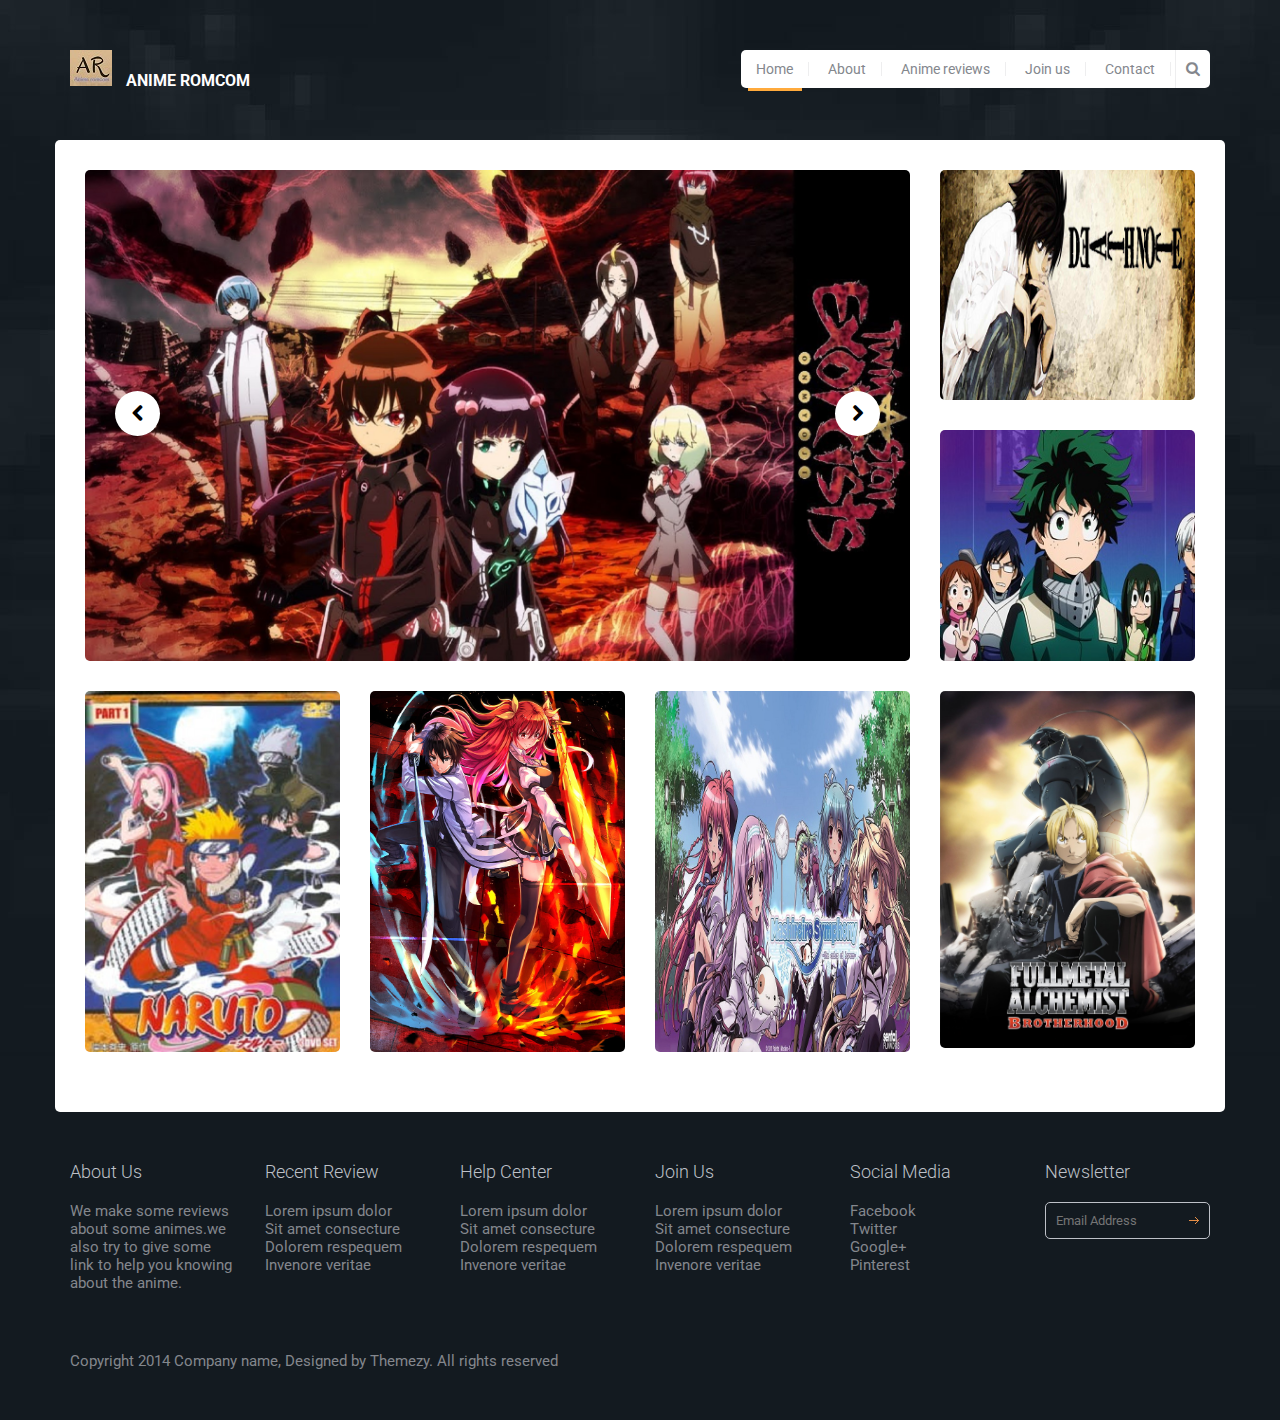
==== commit de0b293d: "Update index.html" ====
--- a/index.html
+++ b/index.html
@@ -68,9 +68,9 @@
 							<div class="col-md-9">
 								<div class="slider">
 									<ul class="slides">
-										<li><a href="#"><img src="dummy/slide-1.jpg" alt="Slide 1"></a></li>
+										<li><a href="#"><img src="dummy/slide-3.jpg" alt="Slide 1"></a></li>
 										<li><a href="#"><img src="dummy/slide-2.jpg" alt="Slide 2"></a></li>
-										<li><a href="#"><img src="dummy/slide-3.jpg" alt="Slide 3"></a></li>
+										<li><a href="#"><img src="dummy/slide-1.jpg" alt="Slide 3"></a></li>
 									</ul>
 								</div>
 							</div>
@@ -92,7 +92,7 @@
 						<div class="row">
 							<div class="col-sm-6 col-md-3">
 								<div class="latest-movie">
-									<a href="#"><img src="dummy/thumb-3.jpg" alt="Movie 3"></a>
+									<a href="single.html"><img src="dummy/thumb-3.jpg" alt="Movie 3"></a>
 								</div>
 							</div>
 							<div class="col-sm-6 col-md-3">
@@ -197,4 +197,4 @@
 		
 	</body>
 
-</html>+</html>
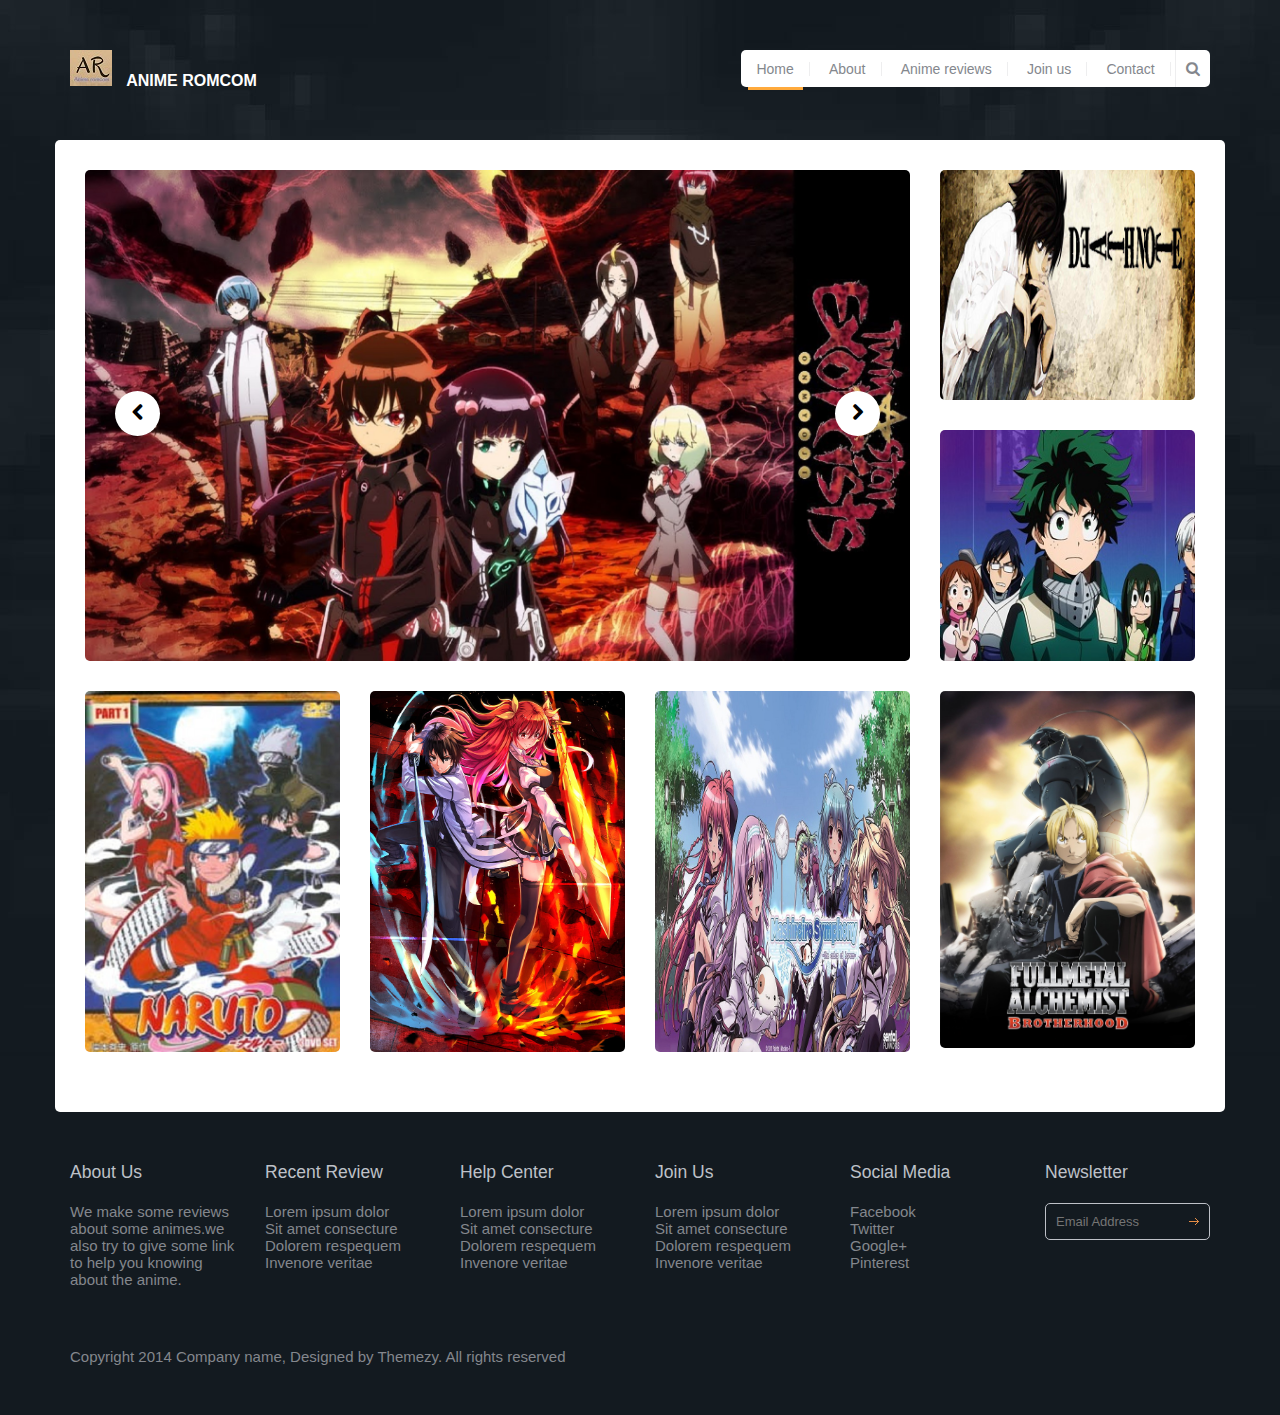
==== commit 3c45c1f6: "Update index.html" ====
--- a/index.html
+++ b/index.html
@@ -8,7 +8,6 @@
 		<title>Movie Review</title>
 
 		<!-- Loading third party fonts -->
-		<link href="http://fonts.googleapis.com/css?family=Roboto:300,400,700|" rel="stylesheet" type="text/css">
 		<link href="fonts/font-awesome.min.css" rel="stylesheet" type="text/css">
 
 		<!-- Loading main css file -->
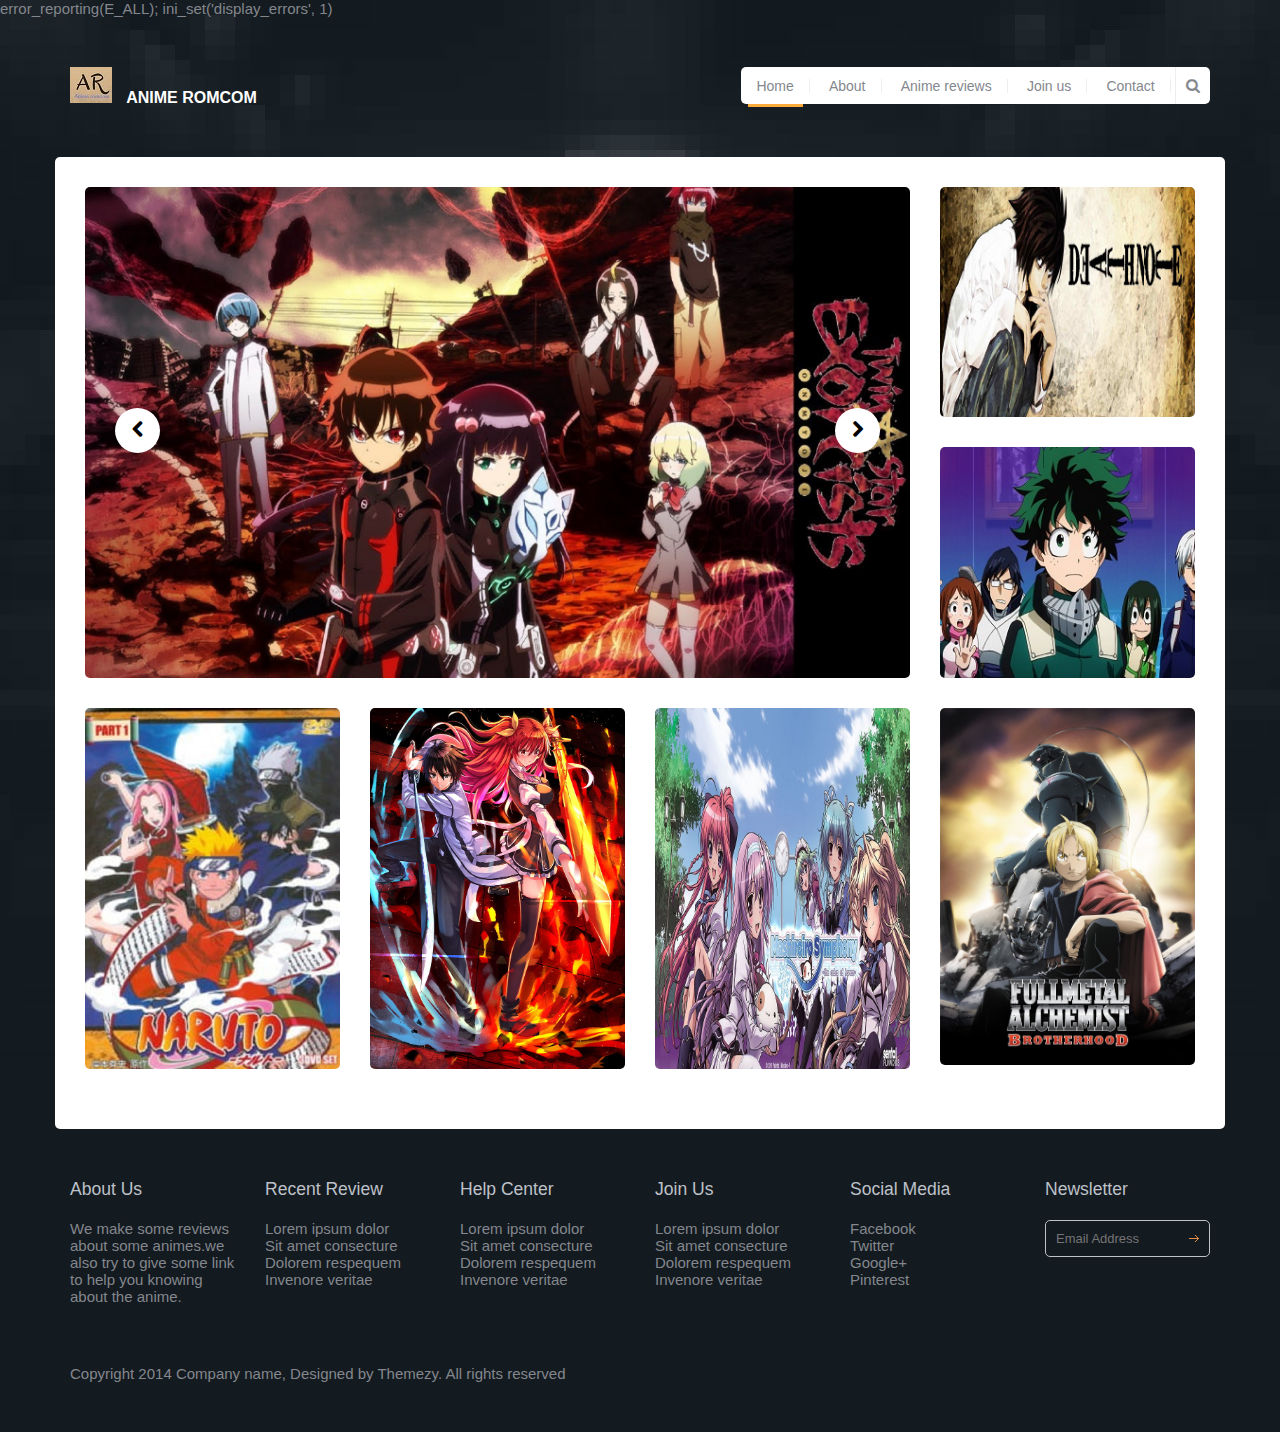
==== commit 9b9cd0dc: "Update index.html" ====
--- a/index.html
+++ b/index.html
@@ -1,5 +1,7 @@
 <!DOCTYPE html>
 <html lang="en">
+	error_reporting(E_ALL); 
+	ini_set('display_errors', 1)
 	<head>
 		<meta charset="UTF-8">
 		<meta http-equiv="X-UA-Compatible" content="IE=edge">
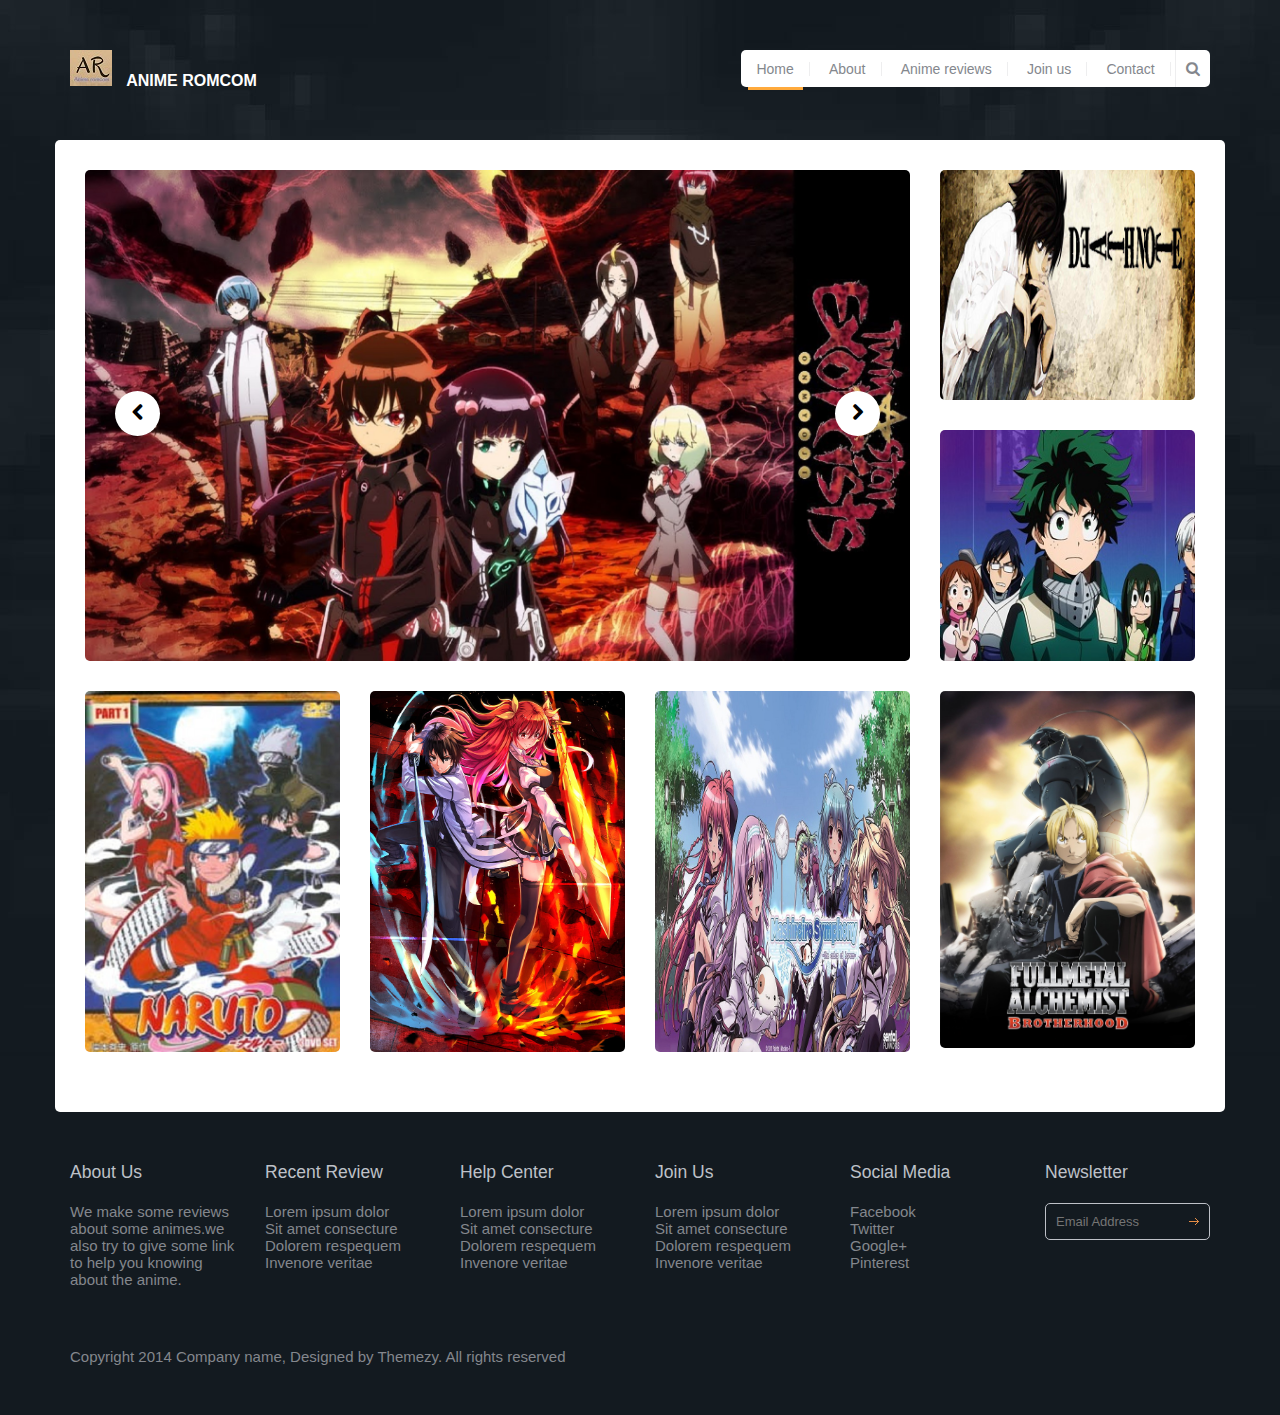
==== commit 09f35d41: "Update index.html" ====
--- a/index.html
+++ b/index.html
@@ -1,7 +1,6 @@
 <!DOCTYPE html>
 <html lang="en">
-	error_reporting(E_ALL); 
-	ini_set('display_errors', 1)
+
 	<head>
 		<meta charset="UTF-8">
 		<meta http-equiv="X-UA-Compatible" content="IE=edge">
